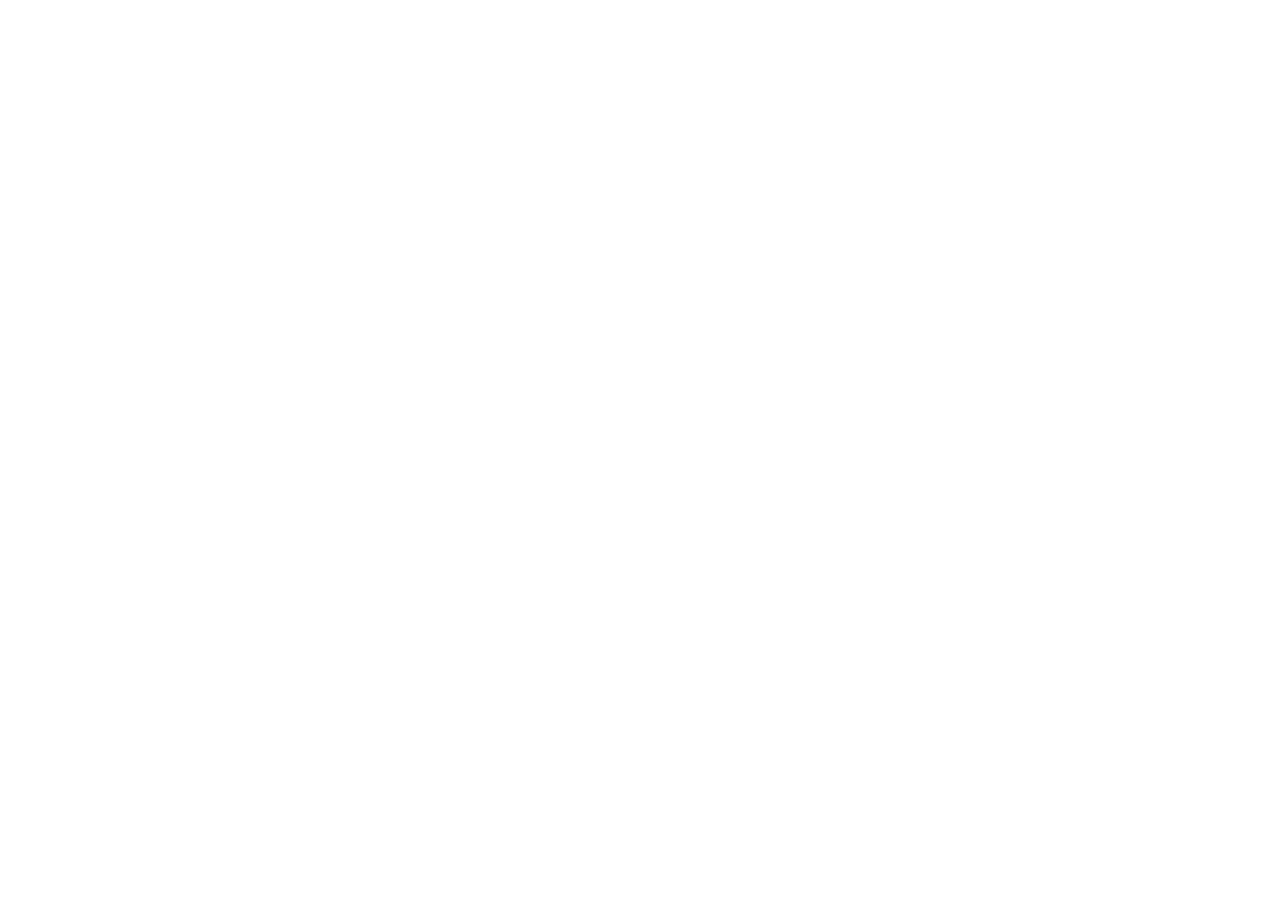
==== src/index.html @ a4311275 "подключение" ====
<!DOCTYPE html>
<html lang="en">
  <head>
    <meta charset="UTF-8" />
    <meta name="viewport" content="width=device-width, initial-scale=1.0" />
    <meta http-equiv="X-UA-Compatible" content="ie=edge" />
    <title>Homework 10</title>
    <link
      href="https://fonts.googleapis.com/icon?family=Material+Icons"
      rel="stylesheet"
    />
  </head>
  <body>
    
  </body>
</html>
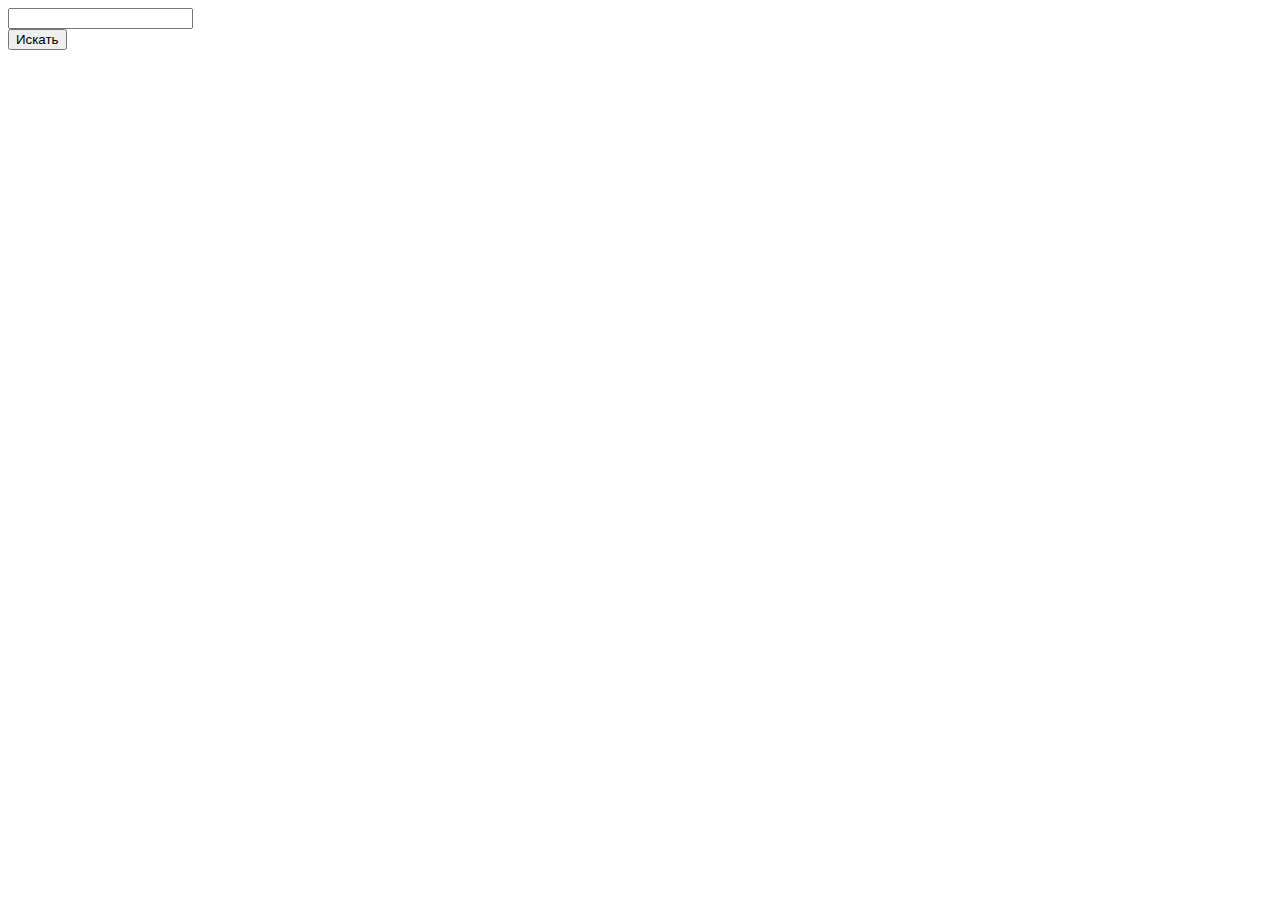
==== commit 60c81bc6: "добавлено отправление и получение запроса" ====
--- a/src/index.html
+++ b/src/index.html
@@ -4,13 +4,23 @@
     <meta charset="UTF-8" />
     <meta name="viewport" content="width=device-width, initial-scale=1.0" />
     <meta http-equiv="X-UA-Compatible" content="ie=edge" />
-    <title>Homework 10</title>
+    <title>Homework 12</title>
     <link
       href="https://fonts.googleapis.com/icon?family=Material+Icons"
       rel="stylesheet"
     />
   </head>
   <body>
-    
+    <form class="form-inline search-form js-search-form">
+      <div class="form-group">
+        <input type="text" class="form-control" name="query" />
+      </div>
+
+      <button type="submit" class="btn btn-primary">Искать</button>
+    </form>
+
+    <div class="js-card-container">
+
+    </div>
   </body>
 </html>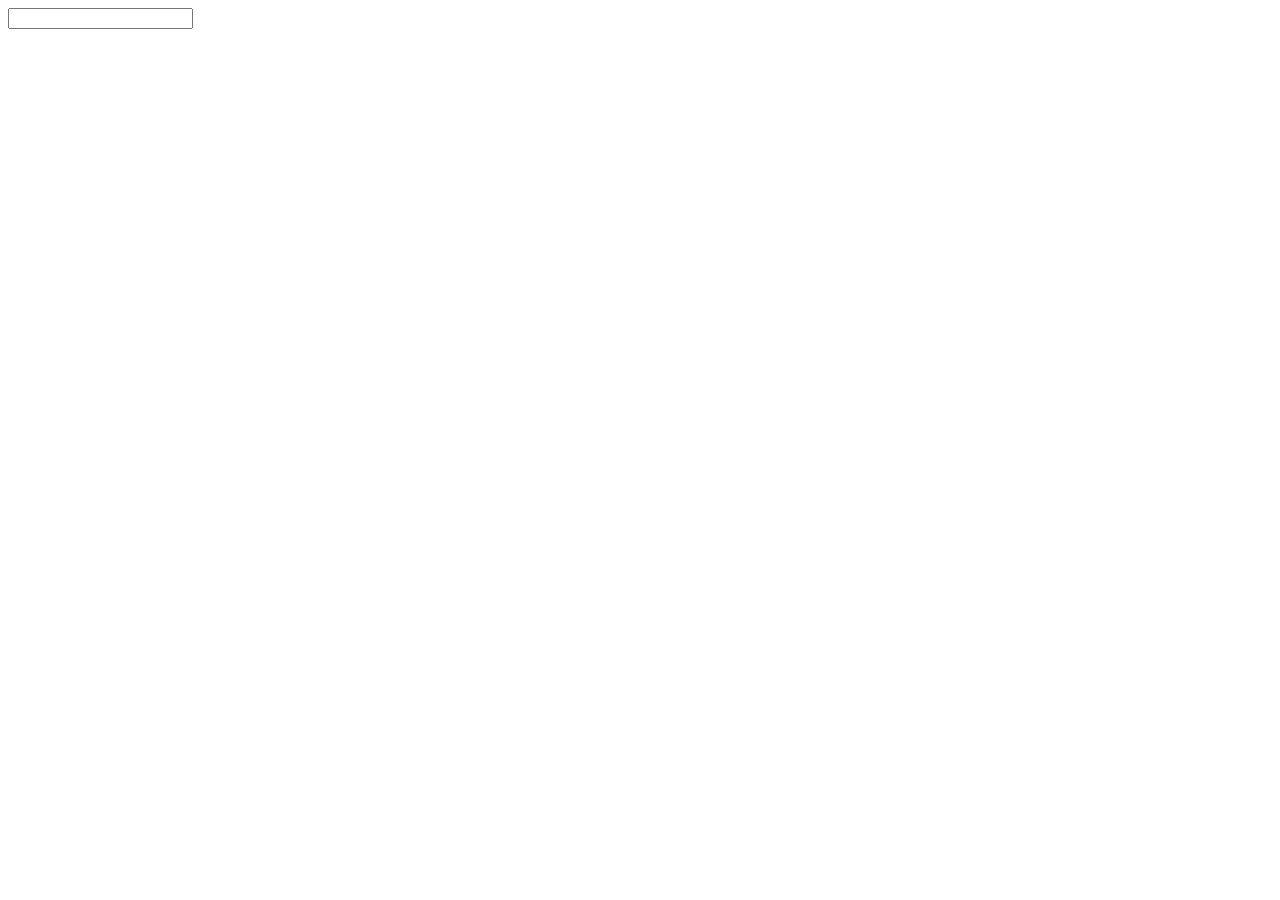
==== commit 4d00bcf5: "добавить стили" ====
--- a/src/index.html
+++ b/src/index.html
@@ -9,18 +9,18 @@
       href="https://fonts.googleapis.com/icon?family=Material+Icons"
       rel="stylesheet"
     />
-  </head>
+      </head>
   <body>
     <form class="form-inline search-form js-search-form">
       <div class="form-group">
-        <input type="text" class="form-control" name="query" />
+        <input type="text" class="form-control " name="query" />
       </div>
-
-      <button type="submit" class="btn btn-primary">Искать</button>
+      
     </form>
 
     <div class="js-card-container">
 
     </div>
+    <div id="page-container"></div>
   </body>
 </html>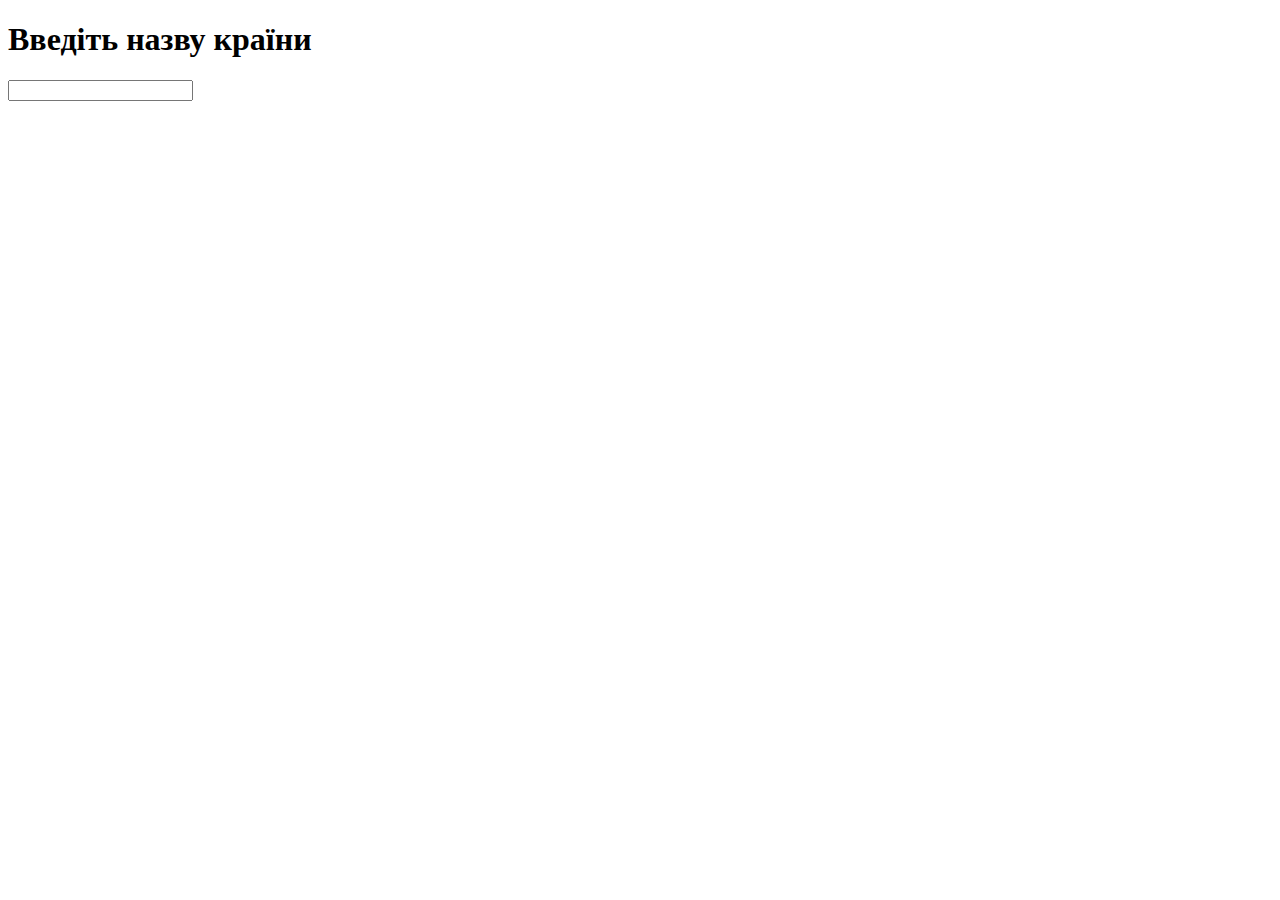
==== commit efdf2b6a: "закончено с оформением" ====
--- a/src/index.html
+++ b/src/index.html
@@ -11,16 +11,14 @@
     />
       </head>
   <body>
+    <h1>Введіть назву країни</h1>
     <form class="form-inline search-form js-search-form">
-      <div class="form-group">
         <input type="text" class="form-control " name="query" />
       </div>
-      
     </form>
 
     <div class="js-card-container">
-
-    </div>
-    <div id="page-container"></div>
+      
+    </div>       
   </body>
 </html>